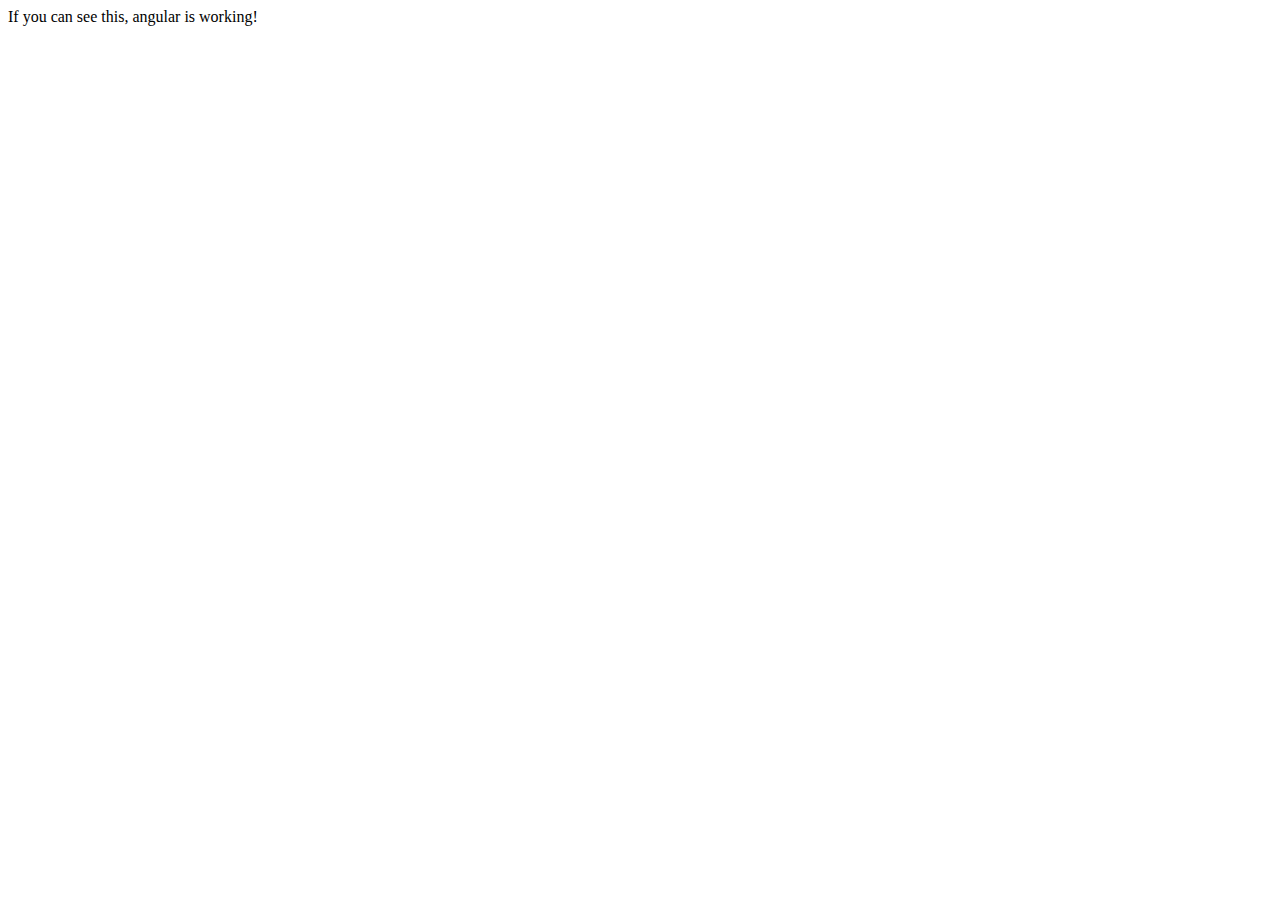
==== src/main/resources/static/index.html @ 414c9f2d "Working angular" ====
<html>

<head>
	<title>Notes</title>
</head>

<body ng-app="app">

	<div class="container">
		<div ng-controller="mainController">
			<p ng-bind="message"></p>
		</div>
	</div>

	<script src="lib/angular.js" type="text/javascript"></script>
	<script src="js/mainController.js" type="text/javascript"></script>

</body>

</html>
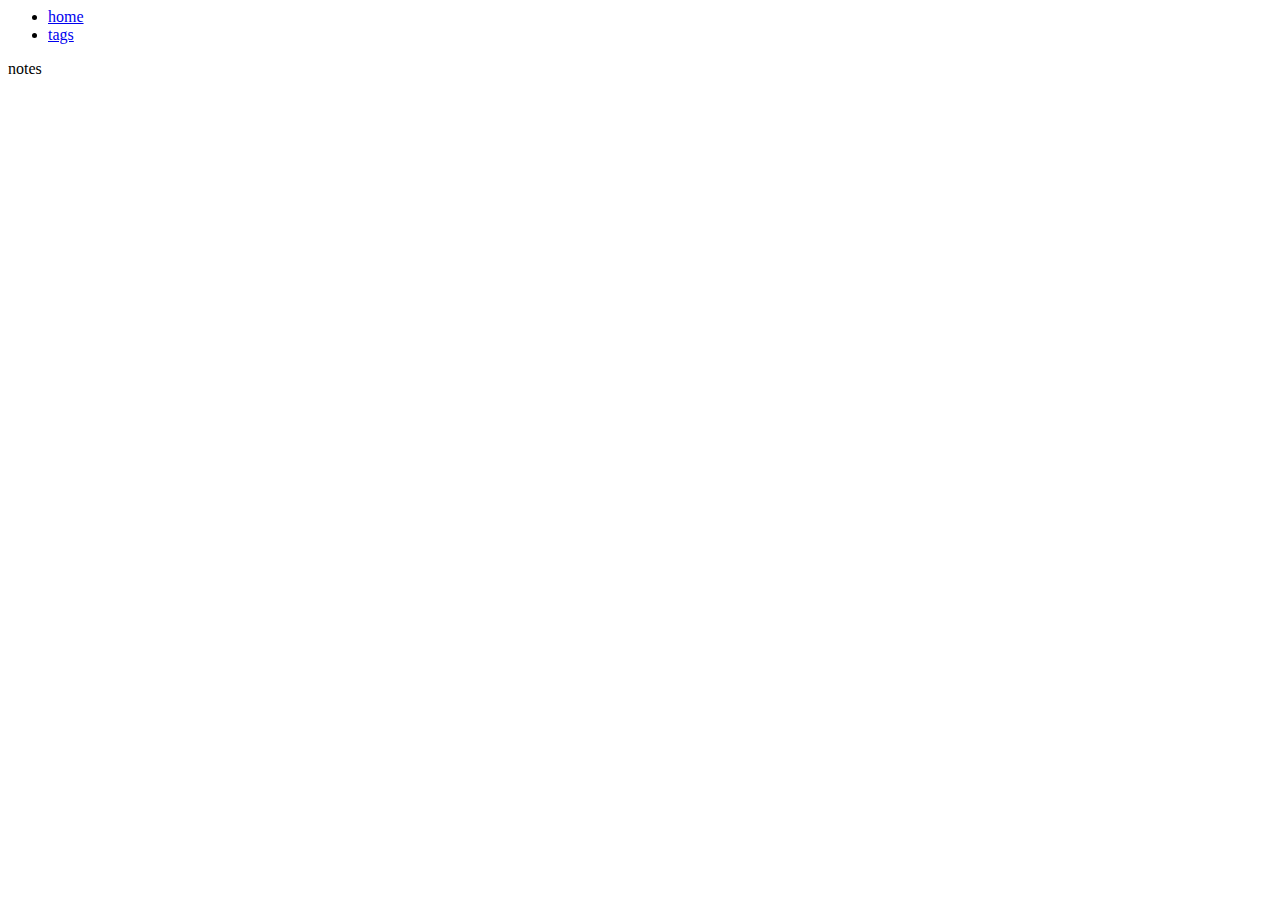
==== commit 451c1a0a: "Angular is up and working" ====
--- a/src/main/resources/static/index.html
+++ b/src/main/resources/static/index.html
@@ -7,13 +7,16 @@
 <body ng-app="app">
 
 	<div class="container">
-		<div ng-controller="mainController">
-			<p ng-bind="message"></p>
-		</div>
+		<ul class="nav nav-pills" role="tablist">
+			<li class="active"><a href="#/">home</a></li>
+			<li><a href="#/tags">tags</a></li>
+		</ul>
 	</div>
+	<div ng-view class="container"></div>
 
 	<script src="lib/angular.js" type="text/javascript"></script>
-	<script src="js/mainController.js" type="text/javascript"></script>
+	<script src="lib/angular-route.js" type="text/javascript"></script>
+	<script src="js/app.js" type="text/javascript"></script>
 
 </body>
 
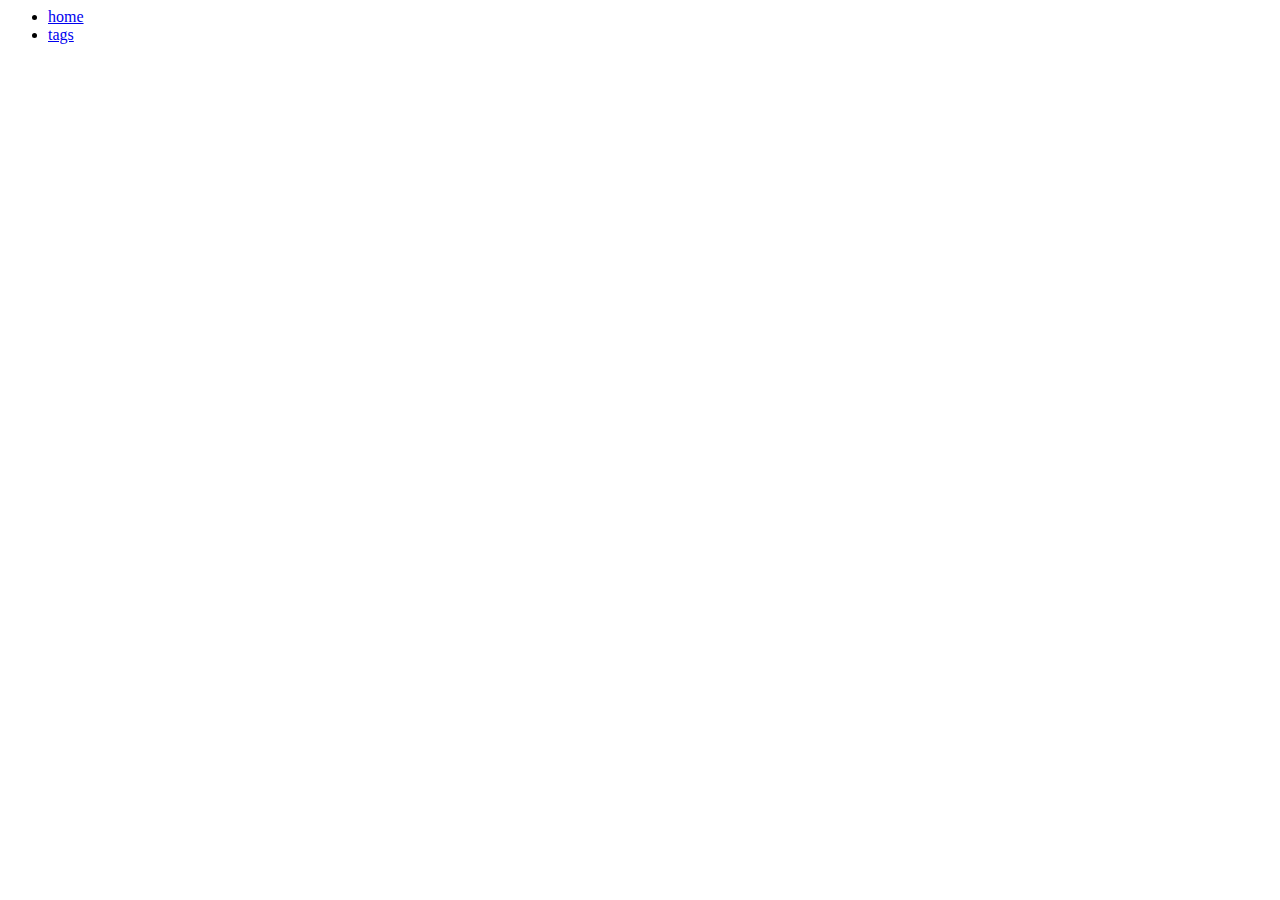
==== commit f9a42c7d: "Used wro to serve third-party js" ====
--- a/src/main/resources/static/index.html
+++ b/src/main/resources/static/index.html
@@ -1,21 +1,24 @@
 <html>
 
 <head>
+
+	<link href="css/third-party.css" rel="stylesheet" type="text/css" />
+
 	<title>Notes</title>
+	
 </head>
 
 <body ng-app="app">
 
 	<div class="container">
 		<ul class="nav nav-pills" role="tablist">
-			<li class="active"><a href="#/">home</a></li>
+			<li><a href="#/">home</a></li>
 			<li><a href="#/tags">tags</a></li>
 		</ul>
 	</div>
 	<div ng-view class="container"></div>
 
-	<script src="lib/angular.js" type="text/javascript"></script>
-	<script src="lib/angular-route.js" type="text/javascript"></script>
+	<script src="js/third-party.js" type="text/javascript"></script>
 	<script src="js/app.js" type="text/javascript"></script>
 
 </body>
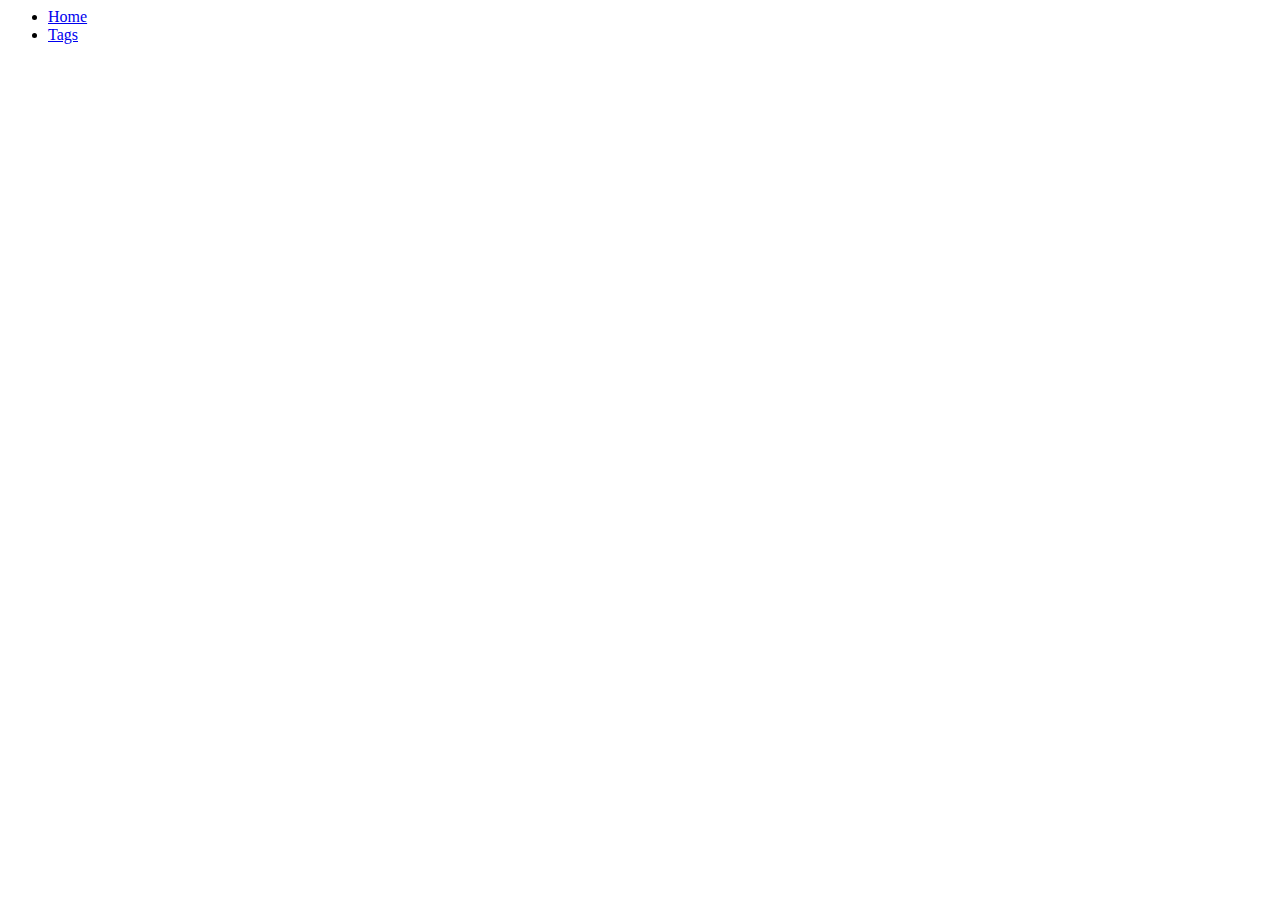
==== commit fb35c1ec: "Styled navigation bar" ====
--- a/src/main/resources/static/index.html
+++ b/src/main/resources/static/index.html
@@ -10,17 +10,22 @@
 
 <body ng-app="app">
 
-	<div class="container">
-		<ul class="nav nav-pills" role="tablist">
-			<li><a href="#/">home</a></li>
-			<li><a href="#/tags">tags</a></li>
-		</ul>
-	</div>
+	<nav class="navbar navbar-default">
+		<div class="container-fluid">
+			<div class="collapse navbar-collapse">
+      			<ul class="nav navbar-nav">
+      				<li><a href="#/">Home</a></li>
+            		<li><a href="#/tags">Tags</a></li>
+           		</ul>
+   			</div>
+		</div>
+	</nav>
+
 	<div ng-view class="container"></div>
 
 	<script src="js/third-party.js" type="text/javascript"></script>
 	<script src="js/app.js" type="text/javascript"></script>
-
+	
 </body>
 
 </html>